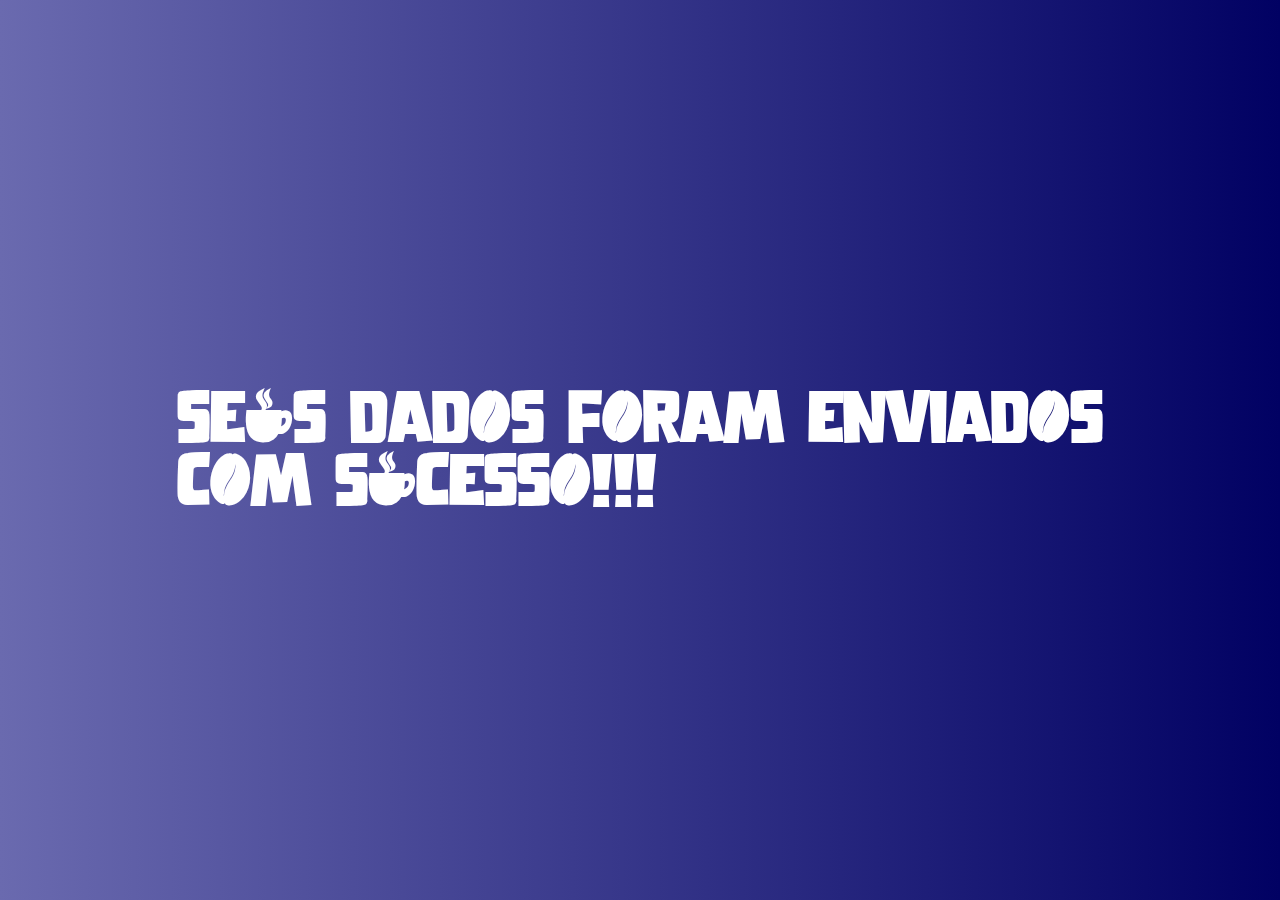
==== obrigado.html @ 54428bbd "inicio" ====
<!DOCTYPE html>
<html lang="pt-br">
<head>
    <meta charset="UTF-8">
    <meta http-equiv="X-UA-Compatible" content="IE=edge">
    <meta name="viewport" content="width=device-width, initial-scale=1.0">
    <link rel="stylesheet" href="estilos.css">
    <title> Formulário </title>
</head>
<body>
    
    <h1>Seus Dados foram enviados<br> com Sucesso!!!</h1>


</body>
</html>
---- estilos.css ----
*{  
    margin: 0;
    padding: 0;
    box-sizing: border-box;
}

:root{
    --azulclaro:rgb(79, 79, 246);
    --azulescuro: rgb(1, 1, 99);
}

@font-face {
    font-family:amor;
    src: url("Love.ttf");
}

h1{
    font-family: amor;
    color: white;
    font-size: 60px;
}

body{
    background: linear-gradient(90deg, rgb(106, 106, 175),  rgb(1, 1, 99));
    display: flex;
    flex-direction: column;
    gap: 30px;
    justify-content: center;
    align-items: center;
    height: 100vh;
}



.box{
    background: rgba(0, 0, 0, 0.4);
    width: 25%;
    padding: 0.625rem;
    border-radius: 0.9375rem;
    color: white;
}

.box label, span{
    color: white;
}

.box input[type="submit"]{
    background-color: var(--azulclaro);
    padding: 0.625rem;
    width: 6.25rem;
    border: none;
    color: white;
    display: block;
    margin: 0 auto;
    border-radius: 8px;
    border: 1px solid transparent;
    transition: 0.8s;
}

.box input[type="submit"]:hover{
    background: var(--azulescuro);
    border: 1px solid white;
}

.box textarea{
    resize: none;
    width: 100%;
    height: 50px;
    border-radius: 8px;
}

.box input[type="text"], input[type="email"], input[type="file"], select {
padding: 3px;
border-radius: 8px;
}

.box input[type="text"]:focus, input[type="email"]:focus, select:focus, textarea:focus{
background: lightsalmon;
}
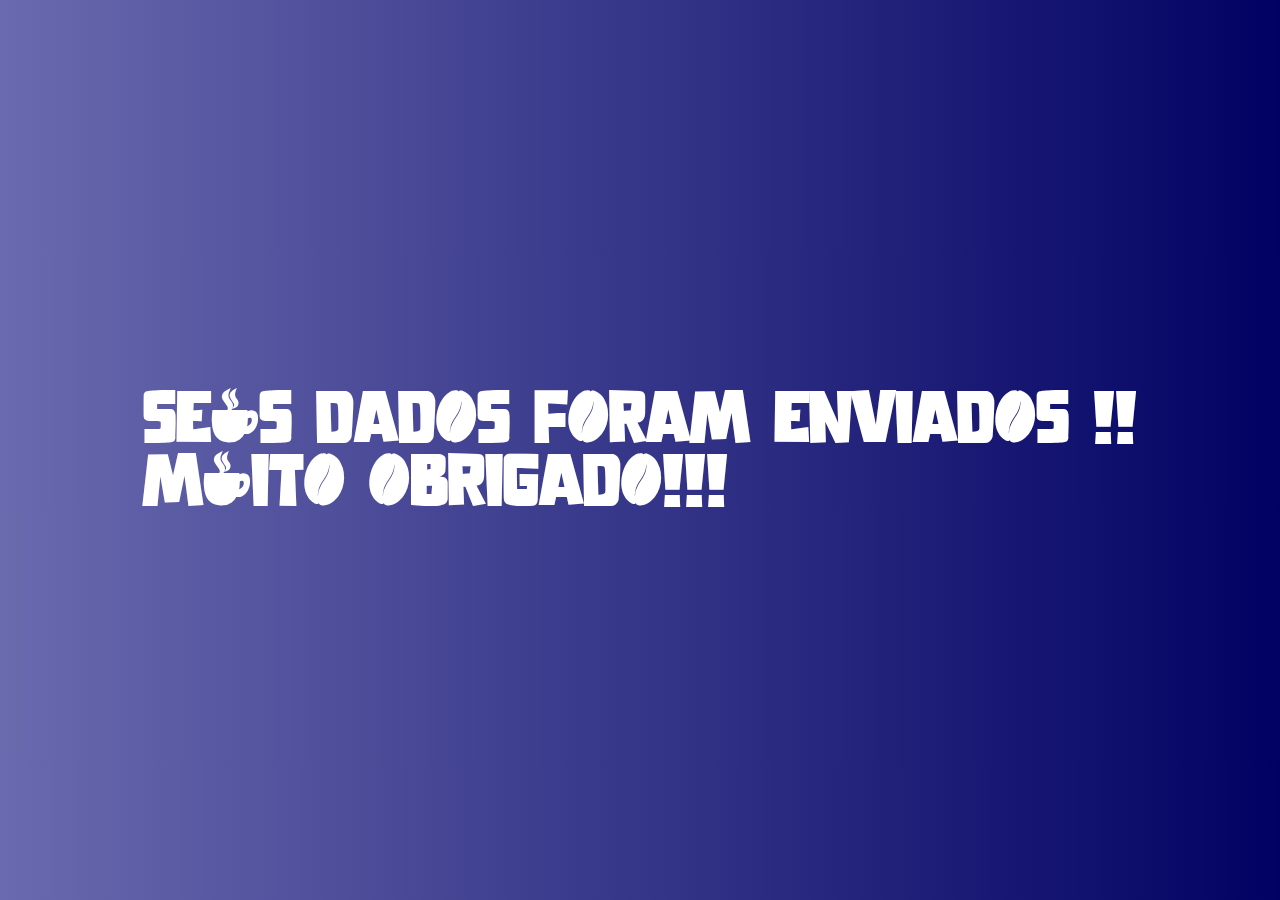
==== commit 6055d17b: "atualização do h1" ====
--- a/obrigado.html
+++ b/obrigado.html
@@ -9,7 +9,7 @@
 </head>
 <body>
     
-    <h1>Seus Dados foram enviados<br> com Sucesso!!!</h1>
+    <h1>Seus Dados foram enviados !! <br> Muito Obrigado!!!</h1>
 
 
 </body>
